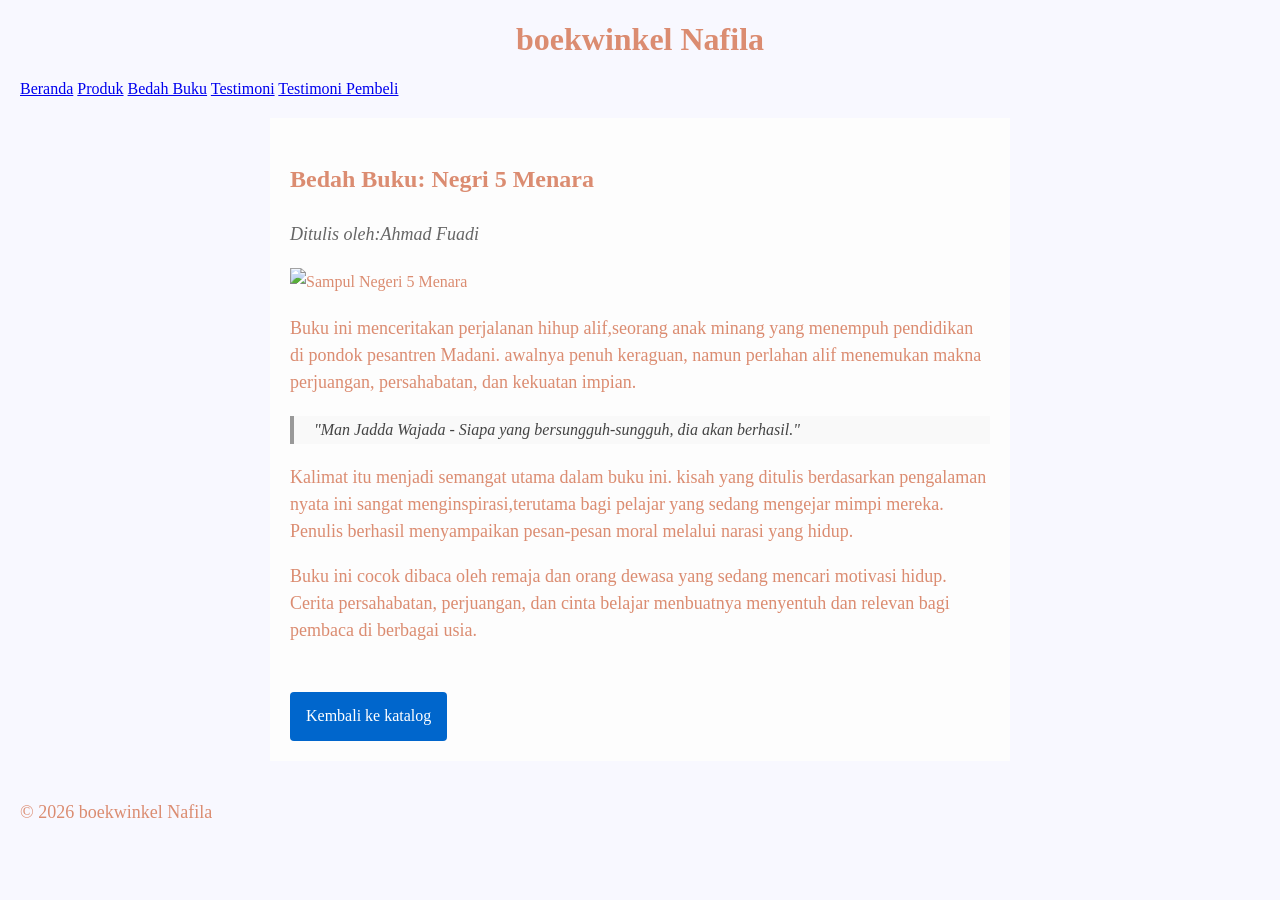
==== bedah-buku.html @ b81c1783 "Add files via upload" ====
<!DOCTYPE html>
<html lang="id">
<head>
    <meta charset="UTF-8">
    <meta name="viewport" content="width=device-width, initial-scale=1.0">
    <title>Profil Usaha Buku</title>
    <link rel="stylesheet" href="style.css" />
</head>
<body>
    <header>
        <h1>boekwinkel Nafila</h1>
    <nav>
        <a href="index.html">Beranda</a>
        <a href="produk.html">Produk</a>
        <a href="bedah-buku.html">Bedah Buku</a>
        <a href="testimoni.html">Testimoni</a>
        <a href="tampil testimoni">Testimoni Pembeli</a>
    </nav>
    </header>
     <section class="daftar-produk"> <!-- Produk-produk akan di tambahkan di sini --> 
    <main class="artikel">
        <h2>Bedah Buku: Negri 5 Menara</h2>
        <p class="penulis">Ditulis oleh:Ahmad Fuadi</p>

        <img src="image/negeri 5 menaraaa.jpg" alt="Sampul Negeri 5 Menara" class="Sampul">

        <p>
            Buku ini menceritakan perjalanan hihup alif,seorang anak minang yang menempuh pendidikan di pondok pesantren Madani.
            awalnya penuh keraguan, namun perlahan alif menemukan makna perjuangan, persahabatan, dan kekuatan impian.
        </p>

        <blockquote>

            "Man Jadda Wajada - Siapa yang bersungguh-sungguh, dia akan berhasil."
        </blockquote>
        <p>
            Kalimat itu menjadi semangat utama dalam buku ini. kisah yang ditulis berdasarkan pengalaman nyata ini sangat menginspirasi,terutama bagi pelajar yang sedang mengejar mimpi mereka. Penulis berhasil menyampaikan pesan-pesan moral melalui narasi yang hidup.
        </p>

        <p>
            Buku ini cocok dibaca oleh remaja dan orang dewasa yang sedang mencari motivasi hidup. Cerita persahabatan, perjuangan, dan cinta belajar menbuatnya menyentuh dan relevan bagi pembaca di berbagai usia.
        </p>
        <a href="produk.html" class="btn-kembali">Kembali ke katalog</a>
    </main>
     </section>
    <footer>
        <p>&copy; 2026 boekwinkel Nafila</p>
    </footer>
</body>
</html>
---- style.css ----
body{
    background-color: ghostwhite;
    font-family: Georgia, 'Times New Roman', Times, serif;
    color: rgb(219, 140, 113);
    margin: 20px;
}

h1{
    color: color(from color srgb r g b) ;
    text-align: center;
}
h2{
    color: color-mix(in hsl shorter hue, color percentage, color percentage);
    text-align: left;
}

p{
    font-size: 18px;
    text-align: left;
    line-height: 1.5;
}

.daftar-produk {
    display: grid;
    grid-template-columns: 
    repeat (auto-fit,minmax(250px, 1fr));
    gap: 20px;
    padding: 20px;
}
.produk {
    background-color: #fff;
    border: 1px solid #ddd;
    padding: 15px;
    border-radius: 10px;
    text-align: center;
    box-shadow:0 2px 6px rgba(0, 0, 0, 0.1);
}
.produk img {
    width: 150px;
    height: auto;
    border-radius: 5px;
    margin-bottom: 10px;
}
.produk h2 {
    font-size: 20px;
    color: #2c3e50;
}
.produk h3 {
    font-size: 16px;
    color: #2c3e50;
}
.harga {
    font-weight: bold;
    color: #27aea3;
}
.deskripsi {
    font-size: 14px;
    color: #555;
}



.artikel{
    max-width: 700px;
    margin: auto;
    padding: 20px;
    background-color: #fdfdfd;
    font-family: Georgia, 'Times New Roman', Times, serif;

    line-height : 1.8;
}
.artikel .penulis {
    font-style: italic;
    color: #666;
    margin-bottom: 20px;
}
.artikel .sampul {
    width: 180px;
    float: right;
    margin: 0 0 20px 20px;
    border:1px solid #ccc;
    box-shadow: 2px 2px 6px rgba(0,0,0.1);
}
.artikel blockquote{
    font-style: italic;
    padding-left: 20px;
    margin: 20px 0;
    border-left: 4px solid #999;
    color: #444;
    background-color: #f9f9f9;
}
.btn-kembali {
    display: inline-block;
    margin-top: 30px;
    padding: 10px 16px;
    background-color: #0066cc;
    color: white;
    text-decoration: none;
    border-radius: 4px;
}
.btn-kembali:hover{
    background-color: #004d99;
}
formulir {
    max-width: 600px;
    margin: auto;
    padding: 20px;
    background-color: #fafafa;
    border-radius: 10px;
    box-shadow: 0 0 10px rgba(0,0,0,0.1)
}
form label {
    display: block;
    margin-top: 10px;
    font-weight: bold;
}
form input, form select, form textarea {
    width: 100%;
    padding: 8px;
    margin-top: 5px;
    margin-bottom: 15px;
    border-radius: 5px;
    border: 1px solid #ccc;
}
form button {
    background-color: #3498db;
    color: white;
    padding: 10px 15px;
    border: none;
    border-radius: 5px;
    cursor: pointer;
}
form button:hover {
    background-color: #2980b9;
}
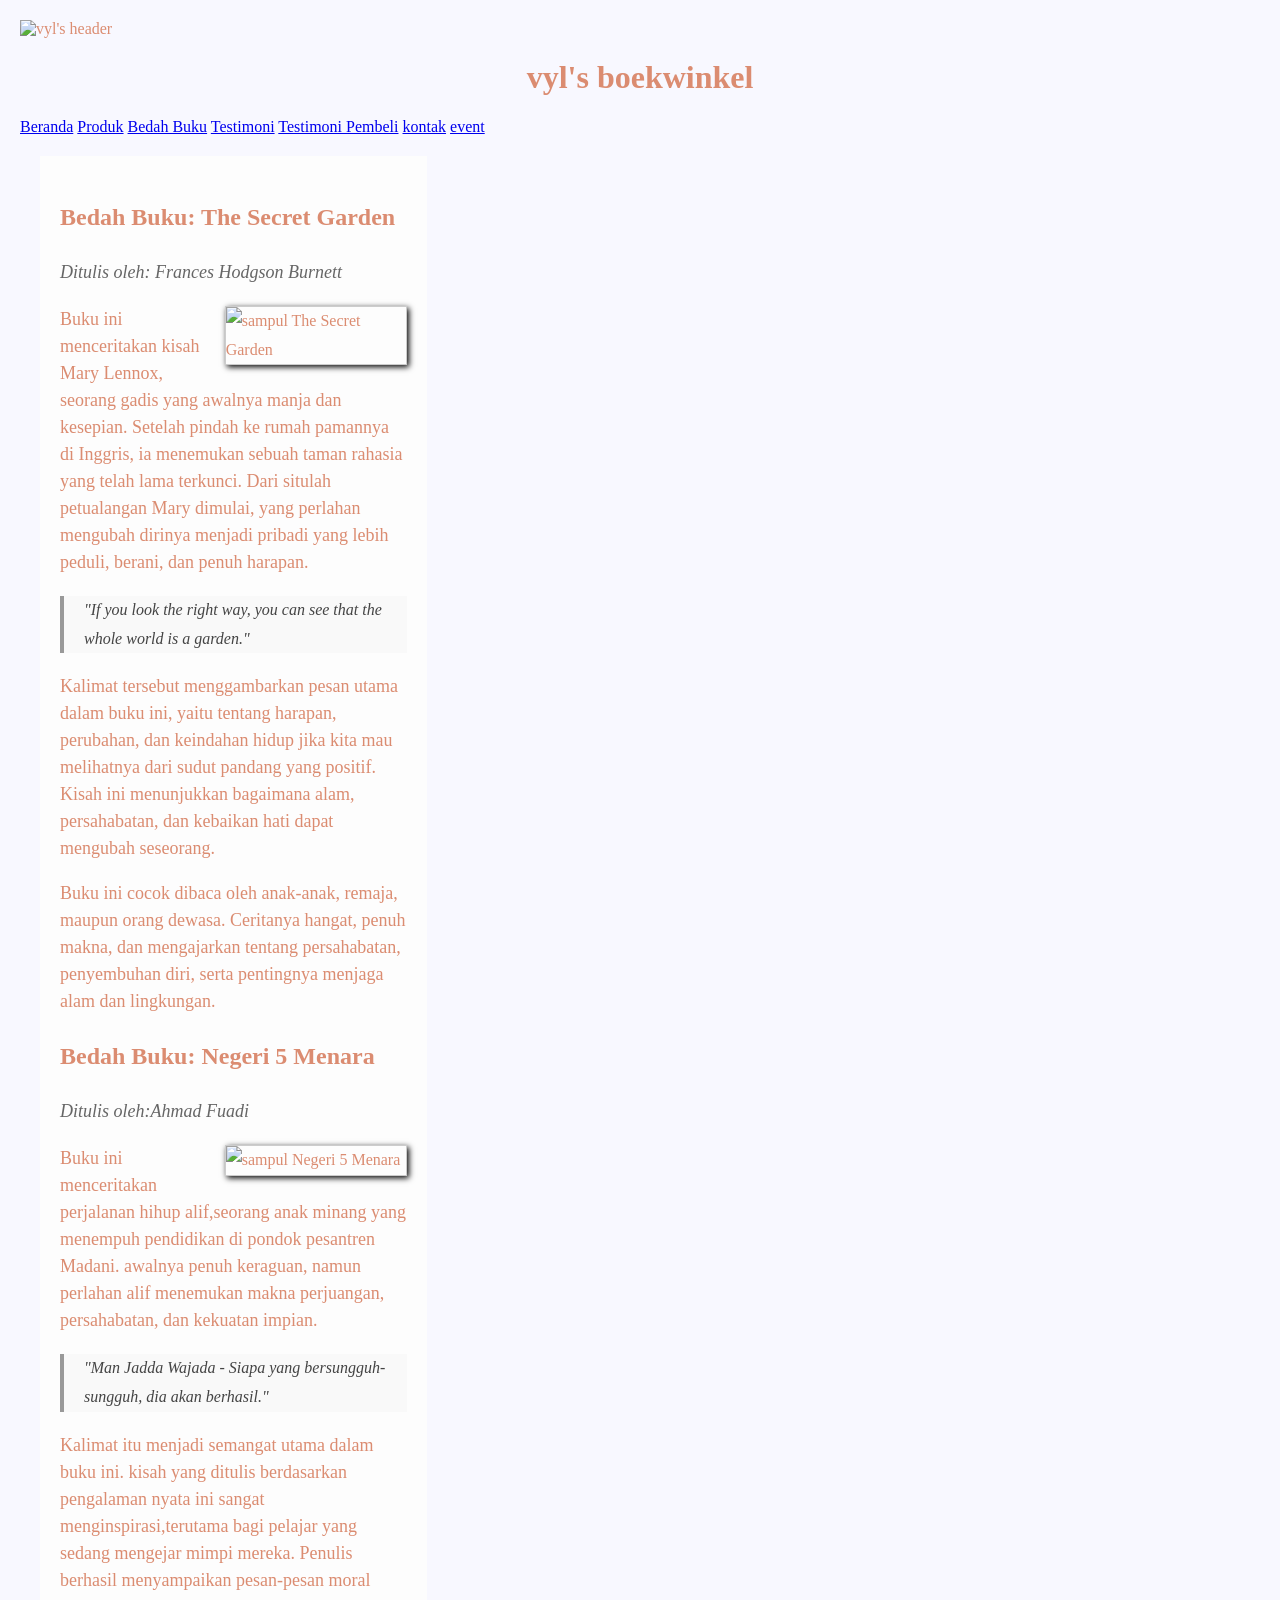
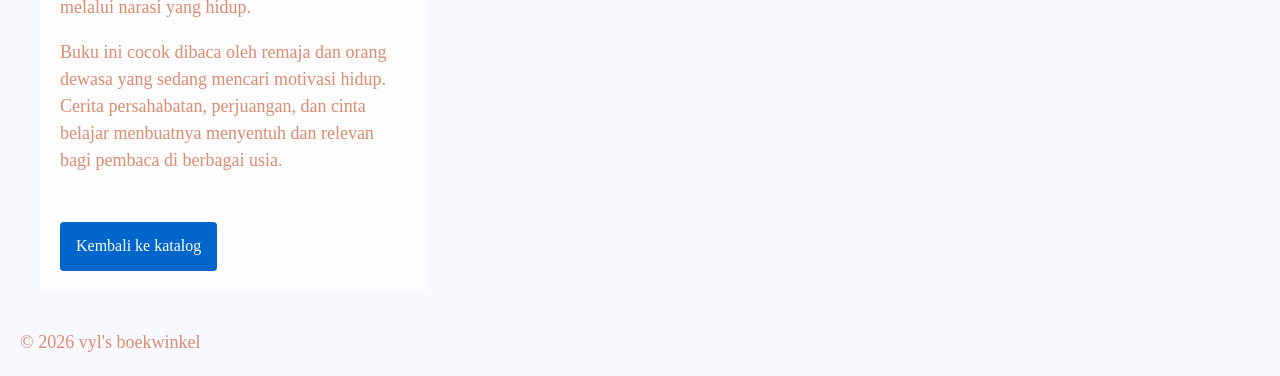
==== commit 10e8eea5: "Add files via upload" ====
--- a/bedah-buku.html
+++ b/bedah-buku.html
@@ -8,21 +8,52 @@
 </head>
 <body>
     <header>
-        <h1>boekwinkel Nafila</h1>
+         <img src="image/vyl's header.png" alt="vyl's header" width="1312" height="400">
+    <h1>vyl's boekwinkel</h1>
     <nav>
         <a href="index.html">Beranda</a>
         <a href="produk.html">Produk</a>
         <a href="bedah-buku.html">Bedah Buku</a>
         <a href="testimoni.html">Testimoni</a>
-        <a href="tampil testimoni">Testimoni Pembeli</a>
+        <a href="tampil-testimoni.html">Testimoni Pembeli</a>
+         <a href="kontak.html">kontak</a>
+        <a href="event.html">event</a>
     </nav>
     </header>
      <section class="daftar-produk"> <!-- Produk-produk akan di tambahkan di sini --> 
     <main class="artikel">
-        <h2>Bedah Buku: Negri 5 Menara</h2>
+
+        <h2>Bedah Buku: The Secret Garden</h2>
+<p class="penulis">Ditulis oleh: Frances Hodgson Burnett</p>
+
+<img src="image/the secret garden.jpg" alt="sampul The Secret Garden" class="sampul">
+
+<p>
+    Buku ini menceritakan kisah Mary Lennox, seorang gadis yang awalnya manja dan kesepian.
+    Setelah pindah ke rumah pamannya di Inggris, ia menemukan sebuah taman rahasia yang telah lama terkunci.
+    Dari situlah petualangan Mary dimulai, yang perlahan mengubah dirinya menjadi pribadi yang lebih peduli, berani, dan penuh harapan.
+</p>
+
+<blockquote>
+    "If you look the right way, you can see that the whole world is a garden."
+</blockquote>
+
+<p>
+    Kalimat tersebut menggambarkan pesan utama dalam buku ini, yaitu tentang harapan, perubahan,
+    dan keindahan hidup jika kita mau melihatnya dari sudut pandang yang positif.
+    Kisah ini menunjukkan bagaimana alam, persahabatan, dan kebaikan hati dapat mengubah seseorang.
+</p>
+
+<p>
+    Buku ini cocok dibaca oleh anak-anak, remaja, maupun orang dewasa.
+    Ceritanya hangat, penuh makna, dan mengajarkan tentang persahabatan,
+    penyembuhan diri, serta pentingnya menjaga alam dan lingkungan.
+</p>
+
+        <h2>Bedah Buku: Negeri 5 Menara</h2>
         <p class="penulis">Ditulis oleh:Ahmad Fuadi</p>
 
-        <img src="image/negeri 5 menaraaa.jpg" alt="Sampul Negeri 5 Menara" class="Sampul">
+        <img src="image/negeri 5 menara.jpg" alt="sampul Negeri 5 Menara" class="sampul">
 
         <p>
             Buku ini menceritakan perjalanan hihup alif,seorang anak minang yang menempuh pendidikan di pondok pesantren Madani.
@@ -44,7 +75,7 @@
     </main>
      </section>
     <footer>
-        <p>&copy; 2026 boekwinkel Nafila</p>
+        <p>&copy; 2026 vyl's boekwinkel</p>
     </footer>
 </body>
 </html>
--- a/style.css
+++ b/style.css
@@ -23,7 +23,7 @@
 .daftar-produk {
     display: grid;
     grid-template-columns: 
-    repeat (auto-fit,minmax(250px, 1fr));
+    repeat(3, 1fr);
     gap: 20px;
     padding: 20px;
 }
@@ -57,7 +57,10 @@
     font-size: 14px;
     color: #555;
 }
-
+.kembali{
+   text-align:center;
+margin-top:20px; 
+}
 
 
 .artikel{
@@ -73,6 +76,21 @@
     font-style: italic;
     color: #666;
     margin-bottom: 20px;
+}
+.daftar-buku{
+    display: grid;
+    grid-template-columns: repeat(auto-fit, minmax250px, 1fr);
+    gap: 20px;
+    padding: 20px;
+}
+
+.buku{
+    width: 45%;
+}
+
+.sampul{
+    width: 100%;
+    height: auto;
 }
 .artikel .sampul {
     width: 180px;
@@ -134,3 +152,43 @@
     background-color: #2980b9;
 }
 
+.form-kontak{
+    max-width: 400px;
+    margin: 20px auto;
+    display: flex;
+    flex-direction: column;
+}
+
+.form-kontak label{
+    margin-top: 10px;
+    font-weight: bold;
+}
+
+.form-kontak input,
+.form-kontak textarea{
+    padding: 8px;
+    margin-top: 5px;
+    border: 1px solid #ccc;
+    border-radius: 5px;
+}
+
+.form-kontak button{
+    margin-top: 15px;
+    padding: 10px;
+    background-color: #4CAF50;
+    color: white;
+    border: none;
+    border-radius: 5px;
+    cursor: pointer;
+}
+
+.form-kontak button:hover{
+    background-color: #45a049;
+}
+.event{
+    border:1px solid #ddd;
+    padding:15px;
+    margin:20px;
+    border-radius:8px;
+    background:#f9f9f9;
+}
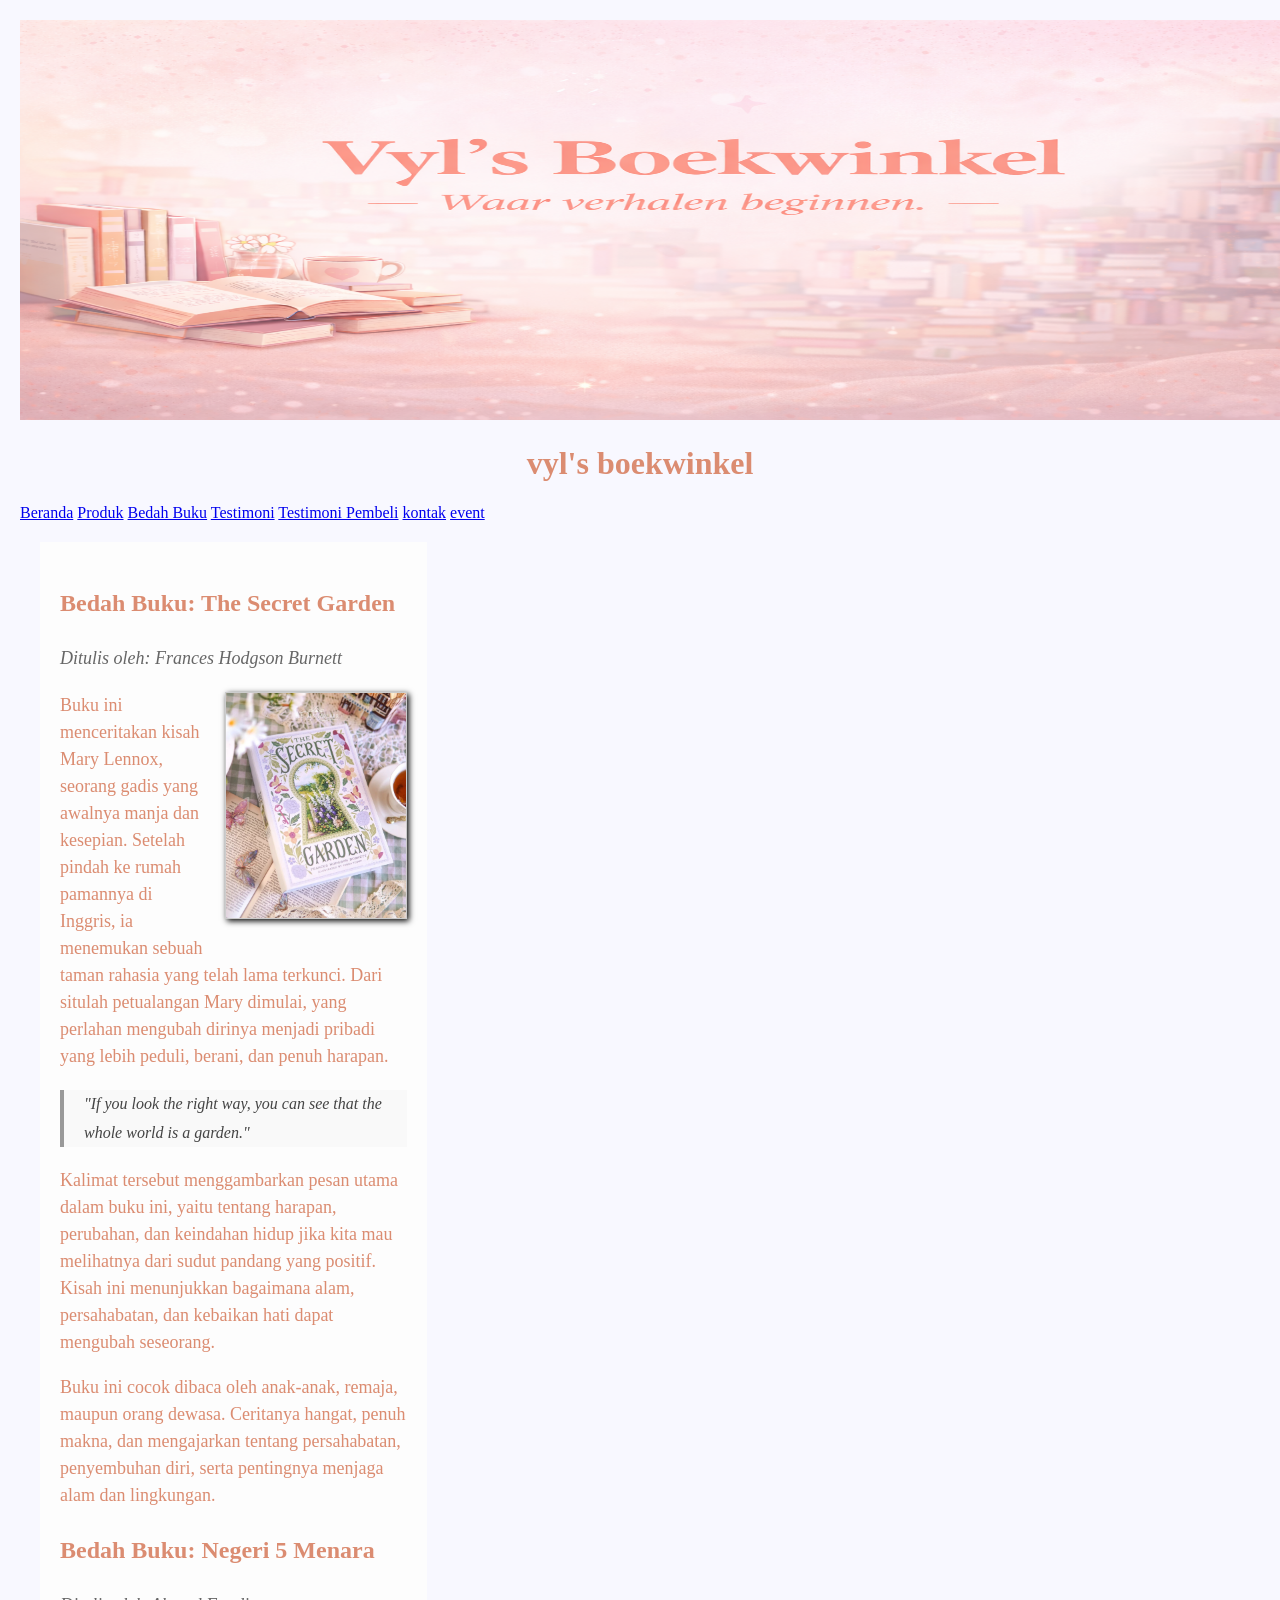
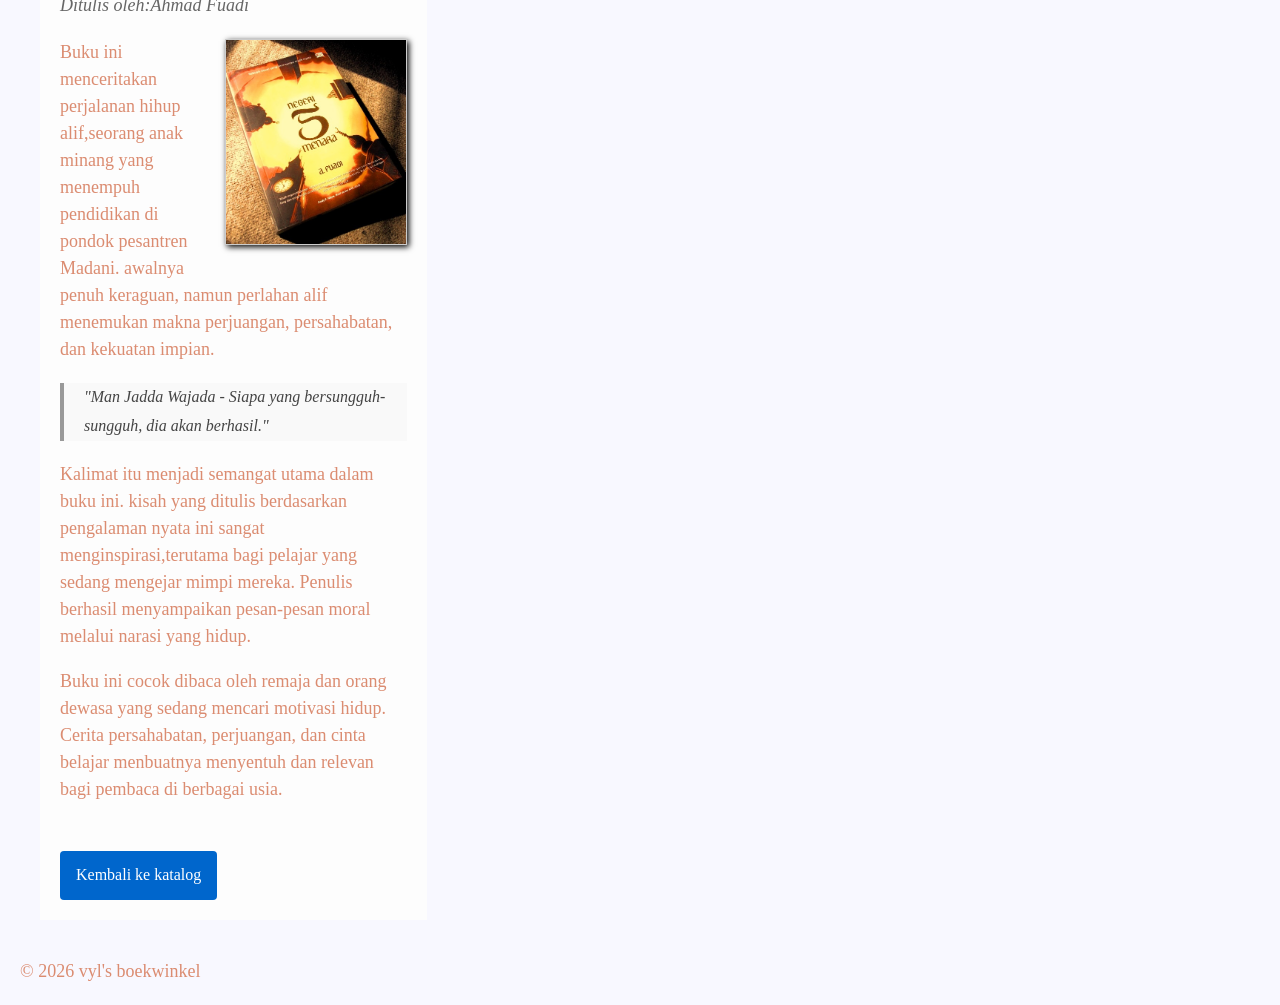
==== commit b571d827: "Update bedah-buku.html" ====
--- a/bedah-buku.html
+++ b/bedah-buku.html
@@ -8,7 +8,7 @@
 </head>
 <body>
     <header>
-         <img src="image/vyl's header.png" alt="vyl's header" width="1312" height="400">
+         <img src="vyl's header.png" alt="vyl's header" width="1312" height="400">
     <h1>vyl's boekwinkel</h1>
     <nav>
         <a href="index.html">Beranda</a>
@@ -26,7 +26,7 @@
         <h2>Bedah Buku: The Secret Garden</h2>
 <p class="penulis">Ditulis oleh: Frances Hodgson Burnett</p>
 
-<img src="image/the secret garden.jpg" alt="sampul The Secret Garden" class="sampul">
+<img src="the secret garden.jpg" alt="sampul The Secret Garden" class="sampul">
 
 <p>
     Buku ini menceritakan kisah Mary Lennox, seorang gadis yang awalnya manja dan kesepian.
@@ -53,7 +53,7 @@
         <h2>Bedah Buku: Negeri 5 Menara</h2>
         <p class="penulis">Ditulis oleh:Ahmad Fuadi</p>
 
-        <img src="image/negeri 5 menara.jpg" alt="sampul Negeri 5 Menara" class="sampul">
+        <img src="negeri 5 menara.jpg" alt="sampul Negeri 5 Menara" class="sampul">
 
         <p>
             Buku ini menceritakan perjalanan hihup alif,seorang anak minang yang menempuh pendidikan di pondok pesantren Madani.
@@ -78,4 +78,5 @@
         <p>&copy; 2026 vyl's boekwinkel</p>
     </footer>
 </body>
-</html>+
+</html>
